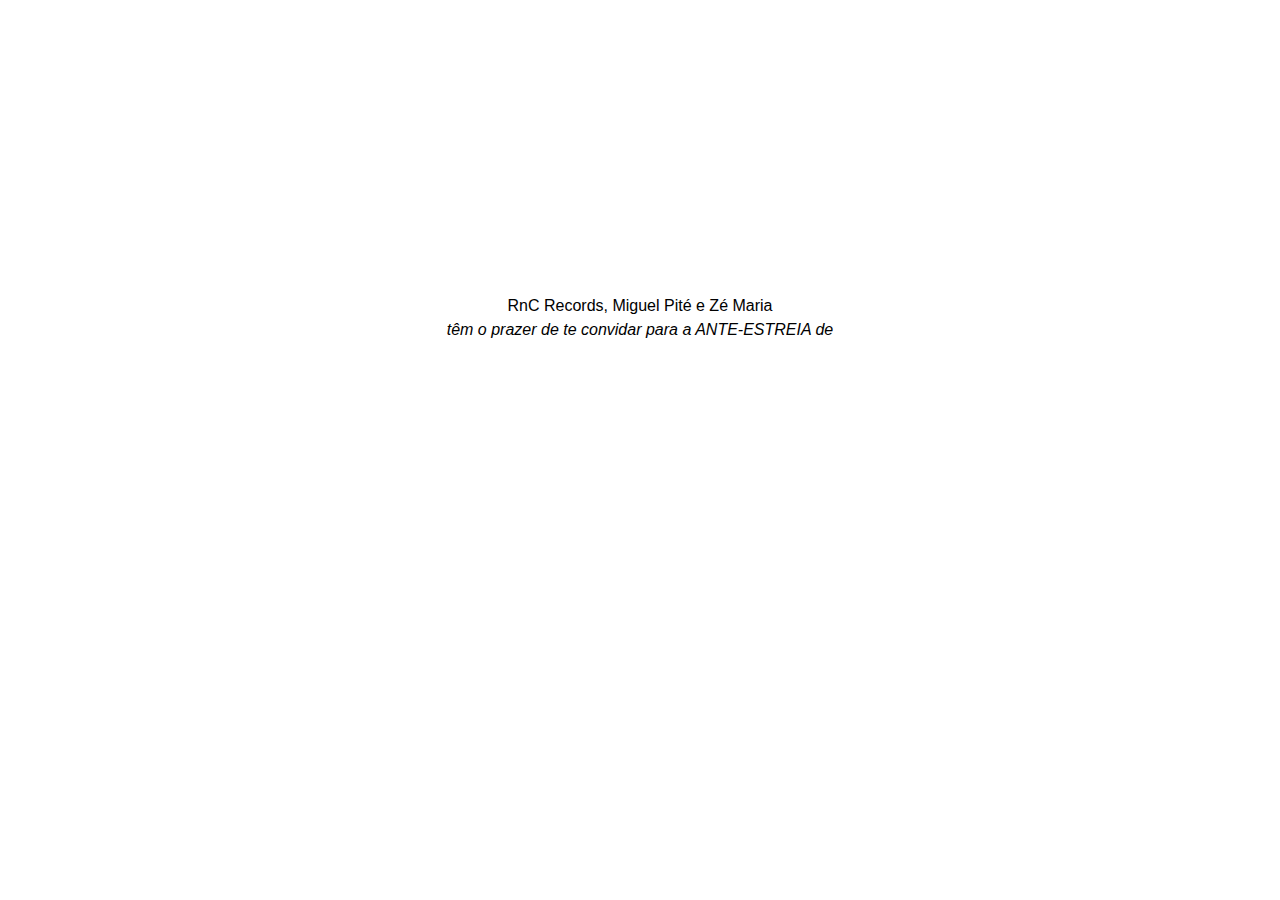
==== convite.html @ cbf96458 "Merge pull request #1 from zemariagp/proposal" ====
<!DOCTYPE html>
<html>
  <head>
    <title id="main-title">Convite - Planta</title>
    <meta
      name="viewport"
      content="width=device-width, initial-scale=1.0, viewport-fit=cover"
    />
    <link
      rel="stylesheet"
      href="https://cdnjs.cloudflare.com/ajax/libs/font-awesome/4.7.0/css/font-awesome.min.css"
    />
    <link rel="stylesheet" type="text/css" href="shared.css" />
    <link rel="stylesheet" type="text/css" href="convite.css" />
    <meta name="description" content="Convite ANTE-ESTREIA de PLANTA" />
    <meta property="og:title" content="Convite" />
    <meta property="og:url" content="Convite ANTE-ESTREIA de Planta" />
    <meta property="og:description" content="Convite ANTE-ESTREIA de PLANTA" />
    <meta
      property="og:image"
      content="http://www.planta-filme.com/public/preview2.png"
    />
    <meta property="og:type" content="article" />
    <meta property="og:locale" content="pt_PT" />
    <!-- ****** faviconit.com favicons ****** -->
  </head>
  <body>
    <div class="container">
      <div class="section">
        <p class="invite">
          <br />
          RnC Records, Miguel Pité e Zé Maria <br /><span class="italic"
            >têm o prazer de te convidar para a ANTE-ESTREIA de</span
          >
        </p>
        <object
          id="Layer_1"
          data-name="Layer 1"
          data="./img/Asset 2222.svg"
          type="image/svg+xml"
        ></object>
        <div class="lower">
          <h2 class="title portrait">Planta</h2>
          <h3 class="invite">um filme de Miguel Pité</h3>
          <br />
          <p class="credits">
            Quarta-feira, 22 de junho no Cinema São Jorge. <br />Sessões às
            19:00 e às 20:00.
          </p>
          <div class="logos">
            <img src="/img/rtp.png" alt="" />
            <img src="/img/spa.png" alt="" />
          </div>
          <p class="credits">
            <br />
            (faz scroll)
          </p>
        </div>
      </div>
      <div class="section">
        <div class="credits right">"Não sabemos o que isto é.</div>

        <img class="frame" src="img/planta.png" alt="" />
        <div class="credits right">Vem ver"</div>
        <img class="frame" src="img/frame3.png" alt="" />
        <div class="credits right">e diz-nos."</div>
      </div>
      <div class="section">
        <object
          class="separator"
          data="./img/blocos/Asset 18.svg"
          type="image/svg+xml"
        ></object>

        <h2 class="title portrait">RSVP</h2>
        <div class="center">
          Quarta-feira, dia 22 de Junho <br />
          <a href="http://cinemasaojorge.pt">Cinema São Jorge</a>
          <br />Avenida da Liberdade, nº.175 1250-141 Lisboa<br />
          Sala 3
          <div class="subscribe">
            <form name="invite" action="/success.html" netlify>
              <div class="form-inner">
                <label for="name">Nome</label>
                <input type="text" name="name" required />

                <label for="email">Email</label>
                <input type="email" name="email" required />

                <div class="input-checkbox">
                  <label for="plusOne">Traz +1</label>
                  <input type="checkbox" name="plusOne" />
                </div>

                <label for="session">Sessão</label>
                <select required name="session">
                  <option value="">Escolhe uma</option>
                  <option value="19">19:00</option>
                  <option value="20">20:00</option>
                </select>

                <button class="button-10" type="submit">Enviar</button>
              </div>
            </form>
            <footer>
              <small>
                Obra protegida por direitos de autor. <br />
                <a href="mailto:zemaria@gmail.com" target="_blank">
                  Entrar em contacto.
                </a>
                <br />
              </small>
            </footer>
          </div>
        </div>
      </div>
    </div>
  </body>
  <script
    src="https://cdnjs.cloudflare.com/ajax/libs/vivus/0.4.6/vivus.min.js"
    integrity="sha512-oUUeA7VTcWBqUJD/VYCBB4VeIE0g1pg5aRMiSUOMGnNNeCLRS39OlkcyyeJ0hYx2h3zxmIWhyKiUXKkfZ5Wryg=="
    crossorigin="anonymous"
    referrerpolicy="no-referrer"
  ></script>
  <script>
    new Vivus(
      "Layer_1",
      { duration: 150, type: "delayed", reverseStack: true },
      () => {
        const element = document.querySelector(".lower");
        element.classList.add("show");
      }
    );
  </script>
</html>
---- shared.css ----
/* Fonts */

@font-face {
  font-family: "kionaregular";
  src: url("../fonts/kiona-regular-webfont.woff") format("woff2"),
    url("../fonts/kiona-regular-webfont.woff") format("woff");
  font-weight: normal;
  font-style: normal;
}

@font-face {
  font-family: "walkway_condensedregular";
  src: url("../fonts/walkway_condensed-webfont.woff2") format("woff2"),
    url("../fonts/walkway_condensed-webfont.woff") format("woff");
  font-weight: normal;
  font-style: normal;
}

@font-face {
  font-family: "axiforma";
  src: url("../fonts/Axiforma-Black.otf") format("opentype");
  font-weight: normal;
  font-style: normal;
}

/* General styles */

@keyframes ltr {
  0% {
    opacity: 0%;
  }

  100% {
    opacity: 95%;
  }
}

*,
*:before,
*:after {
  box-sizing: inherit;
}

html {
  box-sizing: border-box;
}

body {
  margin: 0;
  padding: 0;
  scroll-behavior: smooth;
  text-align: center;
  line-height: 1.5;
}

.container,
.section {
  width: 100%;
  height: 100vh;
  /* min-height: 100vh; */
}

.container {
  scroll-behavior: smooth;
  overflow: auto;
  overflow-x: hidden;
  scroll-snap-type: y mandatory;
}

.section {
  scroll-snap-align: start;
  overflow: hidden;
  display: flex;
  flex-direction: column;
  justify-content: center;
  align-items: center;
  margin: 0 auto;
}
---- convite.css ----
.right {
  width: 100%;
  color: white;
  font-size: 1.2rem;
  margin-top: 1rem;
  text-align: right;
}

.section:not(:nth-child(4)) {
  max-width: 1000px;
}

.center {
  font-family: sans-serif;
  line-height: 1.5rem;
  font-weight: 100;
}

.lower {
  opacity: 0;
  transition: all 1s;
}

.video-backdrop {
  background-color: black;
}

.video {
  width: 85vw;
  aspect-ratio: 16/9;
}

.landscape {
  display: none;
}

@media screen and (max-width: 1000px) and (orientation: landscape) {
  .landscape {
    display: block;
  }
}

.frame {
  width: 100%;
  animation: search 10s ease-in-out alternate-reverse infinite;
}

.main-img {
  width: 20vh;
  height: 20vh;
  animation: ltr 4s;
}
.title {
  margin: 0;
  margin-top: 1rem;
  font-family: "axiforma";
  text-shadow: 0 0 0;
  font-size: 80px;
  line-height: 1;
  font-weight: normal;
}

.subtitle {
  font-family: "kionaregular";
  margin-block-start: 0;
}

.credits {
  font-size-adjust: none;
  margin-top: 0;
  font-family: "walkway_condensedregular";
  letter-spacing: 1px;
  color: black;
  padding-right: 2rem;
  padding-left: 2rem;
}

.logos {
  display: flex;
  flex-direction: row;
  justify-content: center;
  gap: 4rem;
  align-items: center;
  width: 100%;
}

.logos > img {
  max-height: 4vh;
  object-fit: contain;
  filter: grayscale(100%);
}

.italic {
  font-style: italic;
}
.fa {
  padding: 20px;
  font-size: 30px;
  width: 50px;
  text-align: center;
  text-decoration: none;
  margin: 20px 20px;
}

/* Add a hover effect if you want */
.fa:hover {
  opacity: 0.7;
}

/* Set a specific color for each brand */

/* Facebook */
.fa-facebook {
  background: #3b5998;
  color: white;
}

/* Twitter */
.fa-twitter {
  background: #55acee;
  color: white;
}

form {
  width: 100%;
  /* font-size: 1.5rem; */
}

.form-inner {
  display: flex;
  flex-direction: column;
  gap: 0.3rem;
}

.top-block {
  margin-top: auto;
  margin-bottom: auto;
}

.hidden {
  visibility: hidden;
}

.top-block {
  margin-top: auto;
  margin-left: 2rem;
  margin-right: 2rem;
}

#Layer_1 {
  margin-top: 1rem;
  max-height: 40vh;
}

.before-title {
  font-family: "walkway_condensedregular";
  font-size: 1.5rem;
}

.separator {
  max-width: 30%;
}

.tip {
  margin-top: 1rem;
  margin-bottom: 1rem;
}

a {
  color: black;
}

.show {
  opacity: 1;
}

label {
  display: flex;
  gap: 1ch;
  justify-content: space-between;
}

input[type="text"],
input[type="email"],
select {
  font: inherit;
  color: inherit;
  width: 100%;
  /* height: 2rem; */
  margin-bottom: 0.5rem;
  padding: 0.25rem 0.5rem;
  line-height: inherit;
  -webkit-appearance: none;
  appearance: none;
  border: 1px solid black;
}

input[type="checkbox"] {
  /* width: 100%; */
  width: 2rem;
  height: 2rem;
}

.button-10 {
  display: flex;
  flex-direction: column;
  align-items: center;
  padding: 6px 14px;
  font-family: -apple-system, BlinkMacSystemFont, "Roboto", sans-serif;
  border-radius: 6px;
  border: none;
  font-size: large;
  color: #fff;
  background: linear-gradient(180deg, #4b91f7 0%, #367af6 100%);
  background-origin: border-box;
  box-shadow: 0px 0.5px 1.5px rgba(54, 122, 246, 0.25),
    inset 0px 0.8px 0px -0.25px rgba(255, 255, 255, 0.2);
  user-select: none;
  -webkit-user-select: none;
  touch-action: manipulation;
}

.button-10:focus {
  box-shadow: inset 0px 0.8px 0px -0.25px rgba(255, 255, 255, 0.2),
    0px 0.5px 1.5px rgba(54, 122, 246, 0.25),
    0px 0px 0px 3.5px rgba(58, 108, 217, 0.5);
  outline: 0;
}

.invite {
  padding-right: 5%;
  padding-left: 5%;
  font-family: sans-serif;
  font-size: 1rem;
  font-weight: 100;
}

h3 {
  margin-block: 0;
}

.input-checkbox {
  display: flex;
  align-items: center;
}

.input-checkbox label {
  flex: 1;
}
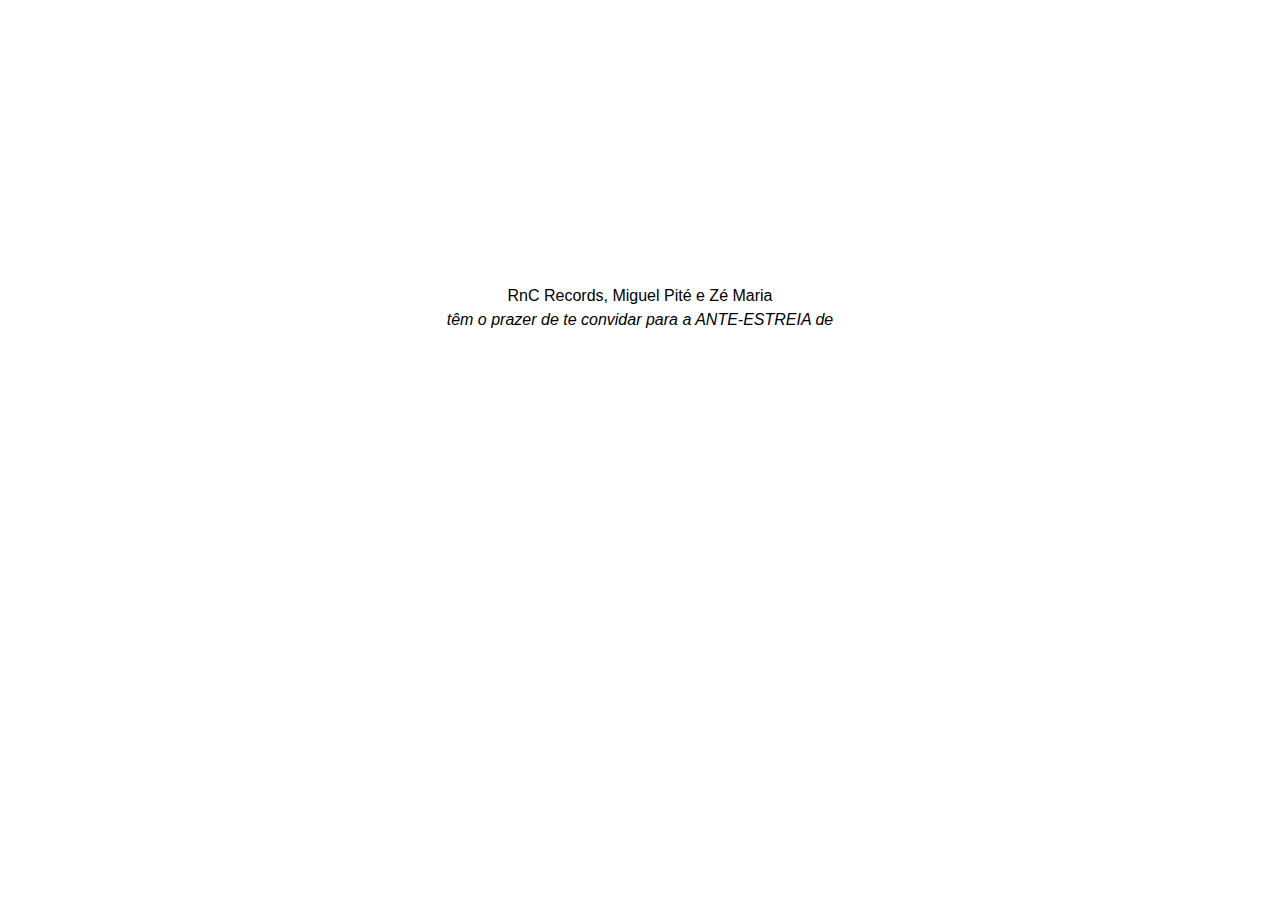
==== commit ee138cdf: "legibility" ====
--- a/convite.html
+++ b/convite.html
@@ -28,7 +28,6 @@
     <div class="container">
       <div class="section">
         <p class="invite">
-          <br />
           RnC Records, Miguel Pité e Zé Maria <br /><span class="italic"
             >têm o prazer de te convidar para a ANTE-ESTREIA de</span
           >
@@ -51,18 +50,15 @@
             <img src="/img/rtp.png" alt="" />
             <img src="/img/spa.png" alt="" />
           </div>
-          <p class="credits">
-            <br />
-            (faz scroll)
-          </p>
+          <p class="credits">(faz scroll)</p>
         </div>
       </div>
       <div class="section">
         <div class="credits right">"Não sabemos o que isto é.</div>
 
-        <img class="frame" src="img/planta.png" alt="" />
+        <img class="frame" src="img/planta.webp" alt="" />
         <div class="credits right">Vem ver"</div>
-        <img class="frame" src="img/frame3.png" alt="" />
+        <img class="frame" src="img/frame3.webp" alt="" />
         <div class="credits right">e diz-nos."</div>
       </div>
       <div class="section">
--- a/convite.css
+++ b/convite.css
@@ -73,6 +73,7 @@
   color: black;
   padding-right: 2rem;
   padding-left: 2rem;
+  font-size: 1.2rem;
 }
 
 .logos {
@@ -228,8 +229,8 @@
 }
 
 .invite {
-  padding-right: 5%;
-  padding-left: 5%;
+  padding-right: 1.5rem;
+  padding-left: 1.5rem;
   font-family: sans-serif;
   font-size: 1rem;
   font-weight: 100;
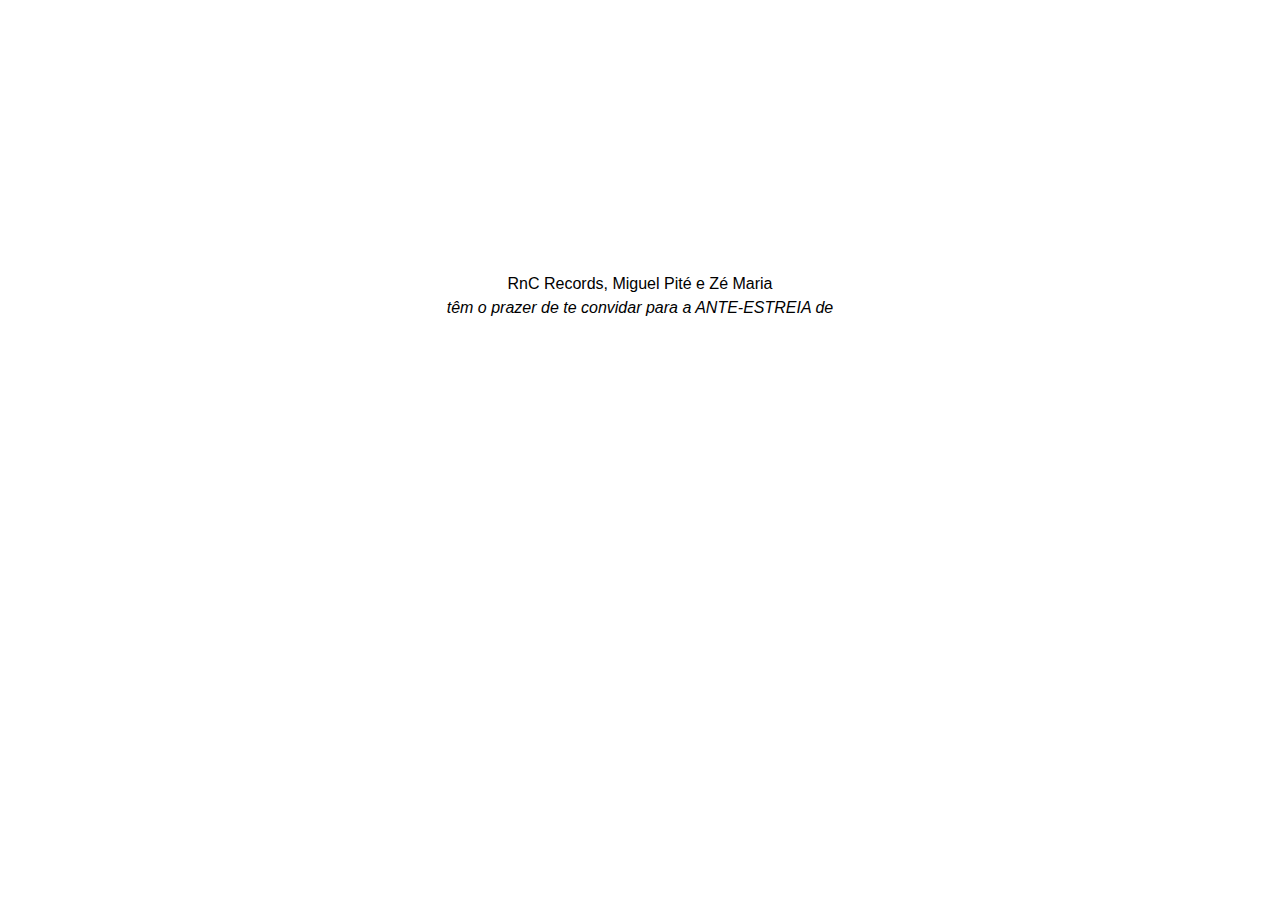
==== commit 7945b11d: "padding" ====
--- a/convite.html
+++ b/convite.html
@@ -41,7 +41,7 @@
         <div class="lower">
           <h2 class="title portrait">Planta</h2>
           <h3 class="invite">um filme de Miguel Pité</h3>
-          <br />
+
           <p class="credits">
             Quarta-feira, 22 de junho no Cinema São Jorge. <br />Sessões às
             19:00 e às 20:00.
--- a/convite.css
+++ b/convite.css
@@ -8,6 +8,10 @@
 
 .section:not(:nth-child(4)) {
   max-width: 1000px;
+}
+
+.section {
+  padding-bottom: 3rem;
 }
 
 .center {
@@ -150,7 +154,7 @@
 
 #Layer_1 {
   margin-top: 1rem;
-  max-height: 40vh;
+  max-height: 35vh;
 }
 
 .before-title {
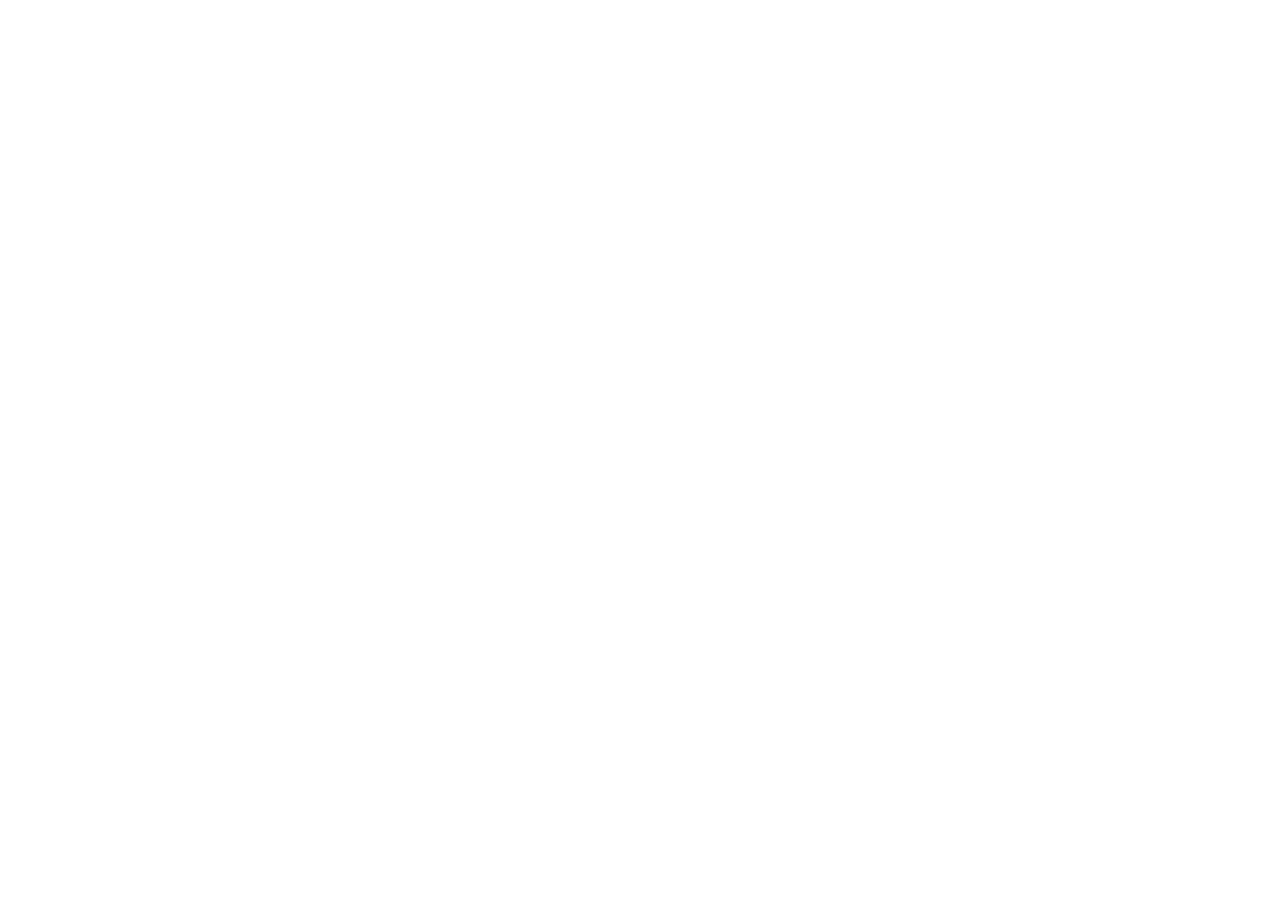
==== commit f85d5eee: "esgotado" ====
--- a/convite.html
+++ b/convite.html
@@ -27,11 +27,6 @@
   <body>
     <div class="container">
       <div class="section">
-        <p class="invite">
-          RnC Records, Miguel Pité e Zé Maria <br /><span class="italic"
-            >têm o prazer de te convidar para a ANTE-ESTREIA de</span
-          >
-        </p>
         <object
           id="Layer_1"
           data-name="Layer 1"
@@ -43,8 +38,7 @@
           <h3 class="invite">um filme de Miguel Pité</h3>
 
           <p class="credits">
-            Quarta-feira, 22 de junho no Cinema São Jorge. <br />Sessões às
-            19:00 e às 20:00.
+            ESGOTADO! Às 19h o filme fica disponível online.
           </p>
           <div class="logos">
             <img src="/img/rtp.png" alt="" />
@@ -60,55 +54,6 @@
         <div class="credits right">Vem ver"</div>
         <img class="frame" src="img/frame3.webp" alt="" />
         <div class="credits right">e diz-nos."</div>
-      </div>
-      <div class="section">
-        <object
-          class="separator"
-          data="./img/blocos/Asset 18.svg"
-          type="image/svg+xml"
-        ></object>
-
-        <h2 class="title portrait">RSVP</h2>
-        <div class="center">
-          Quarta-feira, dia 22 de Junho <br />
-          <a href="http://cinemasaojorge.pt">Cinema São Jorge</a>
-          <br />Avenida da Liberdade, nº.175 1250-141 Lisboa<br />
-          Sala 3
-          <div class="subscribe">
-            <form name="invite" action="/success.html" netlify>
-              <div class="form-inner">
-                <label for="name">Nome</label>
-                <input type="text" name="name" required />
-
-                <label for="email">Email</label>
-                <input type="email" name="email" required />
-
-                <div class="input-checkbox">
-                  <label for="plusOne">Traz +1</label>
-                  <input type="checkbox" name="plusOne" />
-                </div>
-
-                <label for="session">Sessão</label>
-                <select required name="session">
-                  <option value="">Escolhe uma</option>
-                  <option value="19">19:00</option>
-                  <option value="20">20:00</option>
-                </select>
-
-                <button class="button-10" type="submit">Enviar</button>
-              </div>
-            </form>
-            <footer>
-              <small>
-                Obra protegida por direitos de autor. <br />
-                <a href="mailto:zemaria@gmail.com" target="_blank">
-                  Entrar em contacto.
-                </a>
-                <br />
-              </small>
-            </footer>
-          </div>
-        </div>
       </div>
     </div>
   </body>
